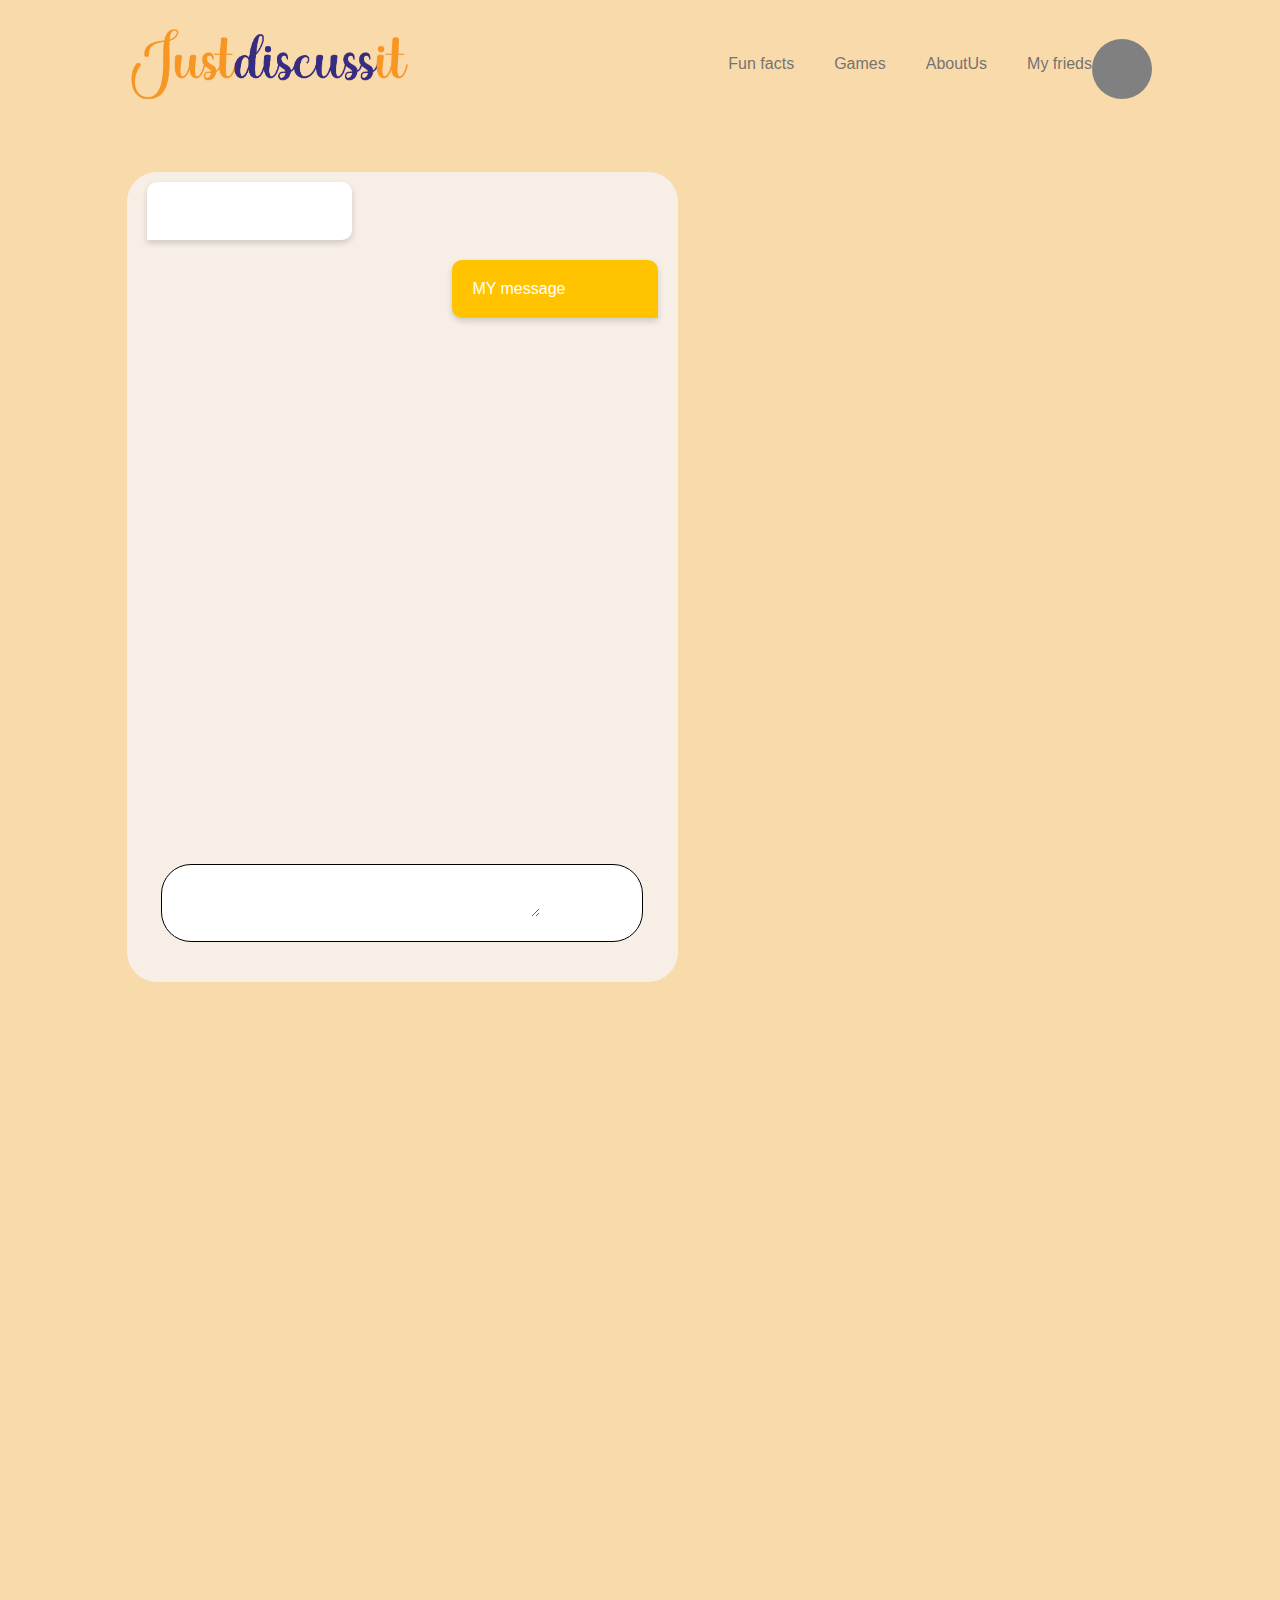
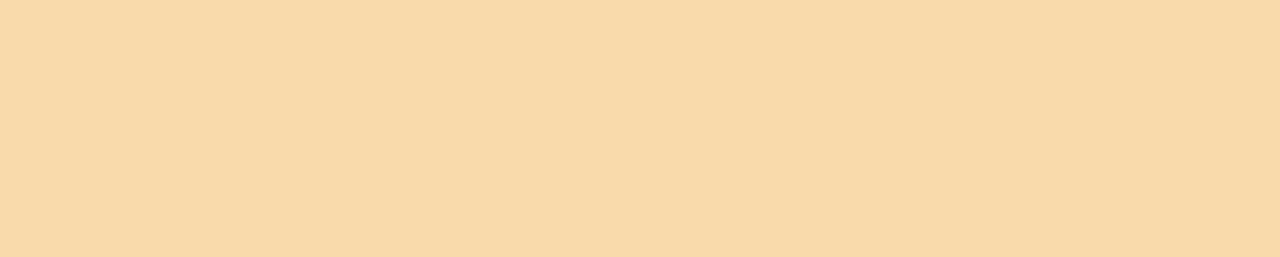
==== chat.html @ 23294984 "some save" ====
<!DOCTYPE html>
<html lang="en">

<head>
    <meta charset="UTF-8">
    <meta http-equiv="X-UA-Compatible" content="IE=edge">
    <meta name="viewport" content="width=device-width, initial-scale=1.0">
    <title>Document</title>
    <link rel="stylesheet" href="https://cdn.jsdelivr.net/npm/bootstrap-icons@1.9.1/font/bootstrap-icons.css">
    <link rel="stylesheet" href="./style.css">
    
    <link rel="stylesheet" href="./chat.css">
</head>

<body>
    <header id="main-header">
        <div class="wrapper header-container">
          <div class="nav-container">
            <div class="logo">
              <img src="images/logo justdiscussit.png" alt="justdiscussit.png">
            </div>
            <nav>
              <a href="#">Fun facts</a>
              <a href="#">Games</a>
              <a href="#">AboutUs</a>
              <a href="#">My frieds</a>
            </nav>
            <div class="image-holder">
              <div>
                <label for="avatar" class="custom-file-upload-profile">
                <!-- <input class="file-uploder" id="avatar"  onchange="onFileSelected(event)" type="file"/> -->
                </label>
              </div>
            </div>
          </div>
        </div>
      </header>
    <div class="all-wrapper">
        <div class="friends-wrapper">
            <div class="friend-wrapper"><img
                    src="https://i.pinimg.com/originals/06/4b/d3/064bd3965305214543b15be749ad63b8.png" alt=""></div>
            <div class="friend-wrapper"><img
                    src="https://i.pinimg.com/originals/06/4b/d3/064bd3965305214543b15be749ad63b8.png" alt=""></div>

            <div class="friend-wrapper"><img
                    src="https://i.pinimg.com/originals/06/4b/d3/064bd3965305214543b15be749ad63b8.png" alt=""></div>
        </div>
        <div class="chat">
            <div class="chat-messages">
                <div class="message">NOT my message</div>
                <div class="message my">MY message</div>

            </div>
            <div class="chat-controls">
                <textarea  rows="1" id='chat-input' class="message-input"></textarea> 
                <button id="send-message-button">
                    <i class="bi bi-send"></i>
                </button>
            </div>

        </div>
        <div id="chat-frame"></div>
    </div>

    <div id="chat-frame"></div>
    <script src='https://meet.jit.si/external_api.js'></script>
    <script src="./js/shared.js"></script>
    
    <script src="./chat.js"></script>
</body>

</html>
---- style.css ----
html, body{
  margin: 0;
  padding: 0;
  font-family: 'Roboto', sans-serif;
  background-color: #F9DAAB;
}

a{
  text-decoration: none;
}

.container{
  width: 1024px;
  border-radius: 28px;
}

.secondary-container{
  width: 800px;
  background-color: #ffffff;
  border-radius: 28px;
}

.third-container{
  width: 1400px;
}

.information-holder{
  display: flex;
  justify-content: center;
  margin: 0 auto;
}

.image-holder{
  display: flex;
  flex-direction: column;
  align-items: flex-end;
}

.image-holder label{
  background-size: cover;

}

.text-holder{
  display: flex;
  flex-direction: column;
  width: 35%;
  margin-top: 60px;
  margin-left: 50px;
}

.chat-button-holder{
  width: 15%;
  padding-top: 60px;
}

.chat-button-holder a{
  background-color: #ffc300;
  padding: 20px 60px;
  border-radius: 17px;
  color: black;
  transition: font-weight 0.2s,box-shadow 0.2s;
  box-shadow: 0 0 0 rgba(0, 0, 0, 0.436);
}

.chat-button-holder a:hover{
  font-weight: bold;
  box-shadow: 10px 10px 10px rgba(0, 0, 0, 0.436);
}

.custom-file-upload{
  background-color: grey;
  width: 290px;
  height: 290px;
  margin-top: 30px;
  border-radius: 50%;
  display: flex;
  justify-content: center;
  align-items: center;
}

.custom-file-upload-profile{
  background-color: grey;
  width: 60px;
  height: 60px;
  margin-top: 10px;
  border-radius: 50%;
  display: flex;
  justify-content: center;
  align-items: center;
}

input[type="file"]{
  display: none;
}

.wrapper{
  width: 80%;
  margin: 0 auto;
}

.progress-bar{
  align-self: center;
}

.nav-container{
  display: flex;
  justify-content: space-between;
  align-items: center;
}

nav{
  display: flex;
  justify-content: flex-end;
  align-items: center;
}

nav span{
  display: flex;
  flex-direction: column;
  width: 50px;
  height: 20px;
  background-color: black;
}

nav a{
  color: rgba(109, 109, 109, 0.966);
  font-size: 16px;
  margin-left: 40px;
  transition: ease-in 1ms;
  white-space: nowrap;
  text-overflow: ellipsis;
}

nav a:hover{
  font-weight: bold;
}

#hero-section{
  width: 100%;
  height: 520px;
  background-image: url(./images/hero-image.jpg);
  background-size: 100%;

}

#hero-section h1{
  font-size: 60px;
  color: white;
}



#statistics{
  display: flex;
  justify-content: space-between;
  margin-top: 30px;
}

.analize-box{
  display: flex;
  justify-content: center;
  align-items: center;
  width: 30%;
  height: 120px;
  border-radius: 10px;
  box-shadow: 3px 10px 10px 10px rgba(0, 0, 0, 0.139);
}

.analize-box h2{
  font-size: 45px;
}

#contacts{
  margin-top: 60px;
}

#contacts h2{
  font-size: 45px;
}

.button-sign-up{
  background-color: #2f0289;
  color: white;
  padding: 6px 10px;
  border-radius: 17px;
  font-size: 17px;
}

.button-log-in{
  background-color: #ffc300;
  color: white;
  padding: 6px 10px;
  border-radius: 17px;
  font-size: 17px;
  margin-left: 10px;
}

.login-title h2{
  display: flex;
  justify-content: center;
  margin-top: 80px;
  text-transform: uppercase;
  font-size: 70px;
}

.login-form{
  display: block;
  margin-left: auto;
  margin-right: auto;
  width: 500px;
  height: 500px;
  background-color: rgb(228, 132, 132);
}

#login-error-msg-holder {
  width: 100%;
  height: 100%;
  display: grid;
  justify-items: center;
  align-items: center;
}

#login-error-msg {
  width: 23%;
  text-align: center;
  margin: 0;
  padding: 5px;
  font-size: 12px;
  font-weight: bold;
  color: #8a0000;
  border: 1px solid #8a0000;
  background-color: #e58f8f;
  opacity: 0;
}

#error-msg-second-line {
  display: block;
}

#login-form {
  align-self: flex-start;
  display: grid;
  justify-items: center;
  align-items: center;
}

.login-form-field::placeholder {
  color: #3a3a3a;
}

.login-form-field {
  border: none;
  border-bottom: 1px solid #3a3a3a;
  margin-bottom: 10px;
  border-radius: 3px;
  outline: none;
  padding: 0px 0px 5px 5px;
}

#login-form-submit {
  width: 40%;
  padding: 7px;
  border: none;
  border-radius: 5px;
  color: white;
  font-weight: bold;
  background-color: #3a3a3a;
  cursor: pointer;
  outline: none;
}


/* a new whole nome page */

.desktop-nav { display: flex;}
.mobile-nav {display: none;}

.opened-hamburger-menu{
  display: none;
}


#main-header{
  padding: 20px 0;
}

#hero{
  width: 100%;
  padding-top: 20px;
}

.home{
  width: 80%;
  height: auto;
  margin: 0 auto;
  background-color: #F7EFE5;
  border-radius: 40px;
}

.logo img{
  width: 50%;
}

.sign-in-button{
  color: white;
  background-color: #0077FF;
  border-radius: 10px;
  padding: 10px;
  font-size: 20px;
}

.hero-holder{
  display: flex;
  padding: 60px;
}

.title{
  width: 50%;
}

.title h1{
  display: flex;
  flex-direction: column;
  width: 33%; 
  line-height: 60px;
}

.title h1 span{
  font-size: 50px;
}

.title p{
  font-weight: bold;
  font-size: 22px;
}

.join-us-button{
  display: block;
  justify-content: center;
  align-items: center;
  width: fit-content;
  margin-top: 40px;
  color: rgb(0, 0, 0);
  font-weight: bold;
  background-color: #FFC300;
  border-radius: 12px;
  padding: 15px 60px;
  font-size: 15px
}

.attributes-section{
  background-color: #2F0289;
}

.image-hero-holder{
  width: 60%;
  justify-content: flex-end;
}

.image-hero-holder img{
  width:100%;
}

.attributes{
  display: flex;
  justify-content: space-between;
}

.attribute{
  width: 28%;
  background-color: white;
  border-radius: 30px;
}

.attribute-image img{
  width:100%;
  height: auto;
}

#attributes-section{
  background-color: #2F0289;
  padding-top: 50px;
}

.footer{
  display: flex;
  justify-content: flex-start;
  align-items: center;
}

.footer h2{
  font-family: 'Qwitcher Grypen', cursive;
  font-size: 60px;
  color: white;
}

i{
  color: white;
  margin-left: 20px;
}

.profile-title{
  display: flex;
  justify-content: center;
}

.add-button-holder{
  width: 100%;
  height: 100%;
  position: absolute;
  top: 0;
  left: 0;
}

.button-submit{
  font-size: 30px;
  background-color: #FFC300;
  padding: 20px;
  border-radius: 20px;
  color: white;
}

.call-button{
  background-color: greenyellow;
  color: black;
  padding: 20px;
  border-radius: 20px;
  font-size: 20px;
}

.chat-button{
  background-color: rgb(235, 253, 69);
  color: black;
  padding: 20px;
  border-radius: 20px;
  font-size: 20px;
}

.profile-box{
  display: flex;
  border: 2px solid black;
}

.profile-picture{
  width: 30%;
}

.profile-picture img{
  margin: 0 auto;
  width: 80%;
  height: auto;
}

.profile-description{
  width: 60%;
}

#features{
  margin-top: 60px;
  padding: 50px  0;
  background-color: #F4C986;
}

.features-holder{
  margin: 0 auto;
  display: flex;
  justify-content: space-around;
}

.features-holder img{
  width: 50%;
  margin: 0 auto;
}

.feature{
  width: 25%;
}

.feature p{
  font-weight: bold;
}

.feature-photo{
  display: flex;
  justify-content: center;
}

.feature-text p{
  display: flex;
  justify-content: center;
}

.steps-holder{
  margin: 60px auto;
  padding: 60px;
  background-color: #F7EFE5;
}

.steps-title{
  display: flex;
  justify-content: center;
}

.steps-title h2{
  font-size: 60px;
}

.steps-information{
  display: flex;
  justify-content: space-around;
}

.step-information{
  display: flex;
  align-items: center;
  justify-content: space-evenly;
  gap:100px;
}

.specific{
  gap: 40px;
}
.main-step-text{
  width: 80%;
}
html{
  counter-reset: regSteps;
}
.main-step-text p::before{
  counter-increment: regSteps;
  content: counter(regSteps);
  margin-right: 20px;
  font-size: 50px;
}
.step-icon{
  width: 20%;
}

.step-icon img{
  width: 60px;
  height: 60px;
}

.step-icon-logo img{
  width: 120px;
  height: 30px;
}

.main-step-text{
  margin: 0;
}

.join-button{
  display: flex;
  justify-content: center;
  align-items: center;
}

footer{
  width: 100%;
  background-color:#2f0289;
  padding: 40px 0;
}

.container-secondary{
  width: 1000px;
  margin: 0 auto;
  padding-top: 50px;
}

.footer-logo-holder img{
  width: 20%;
}

.footer-text-holder{
  display: flex;
}

.message{
  padding: 20px;
  width: 50%;
  color: white;
}

.contacts{
  width: 50%;
  text-align: right;
}

.contacts p{
  margin: 0;
  color: white;
}

#join-us{
  background-color: #F4C986;
  padding: 50px 0;
}

.join-us-section{
  margin: 0 auto;
}

.join-text-holder{
  display: flex;
  flex-direction: column;
  align-items: center;
}

.join-image-holder{
  display: flex;
  justify-content: center;
  width: 50%;
  margin: 0 auto;
}

.join-image-holder img{
  width: 80%;
}

.blue-button{
  background-color: #2F0289;
  color: white;
}

.opened-hamburger-menu.opened{
  display: initial;
  padding: 10px 10px;
  flex-direction: column;
  width: 500px;
  max-width: 100%;
  height: fit-content;
  background-color: #2F0289;
  z-index: 1000;
}

.link{
  padding: 20px 10px;
}

.link a{
  color: white;
}

.hammenu{
  color: black;
  transform: scale(5);
}

@media only screen and (max-width: 600px){

  .title{
    width: 100%;
  }

  .image-hero-holder{
    display: none;
  }

  .hero-holder{
    padding: 60px 30px;
  }

  .container{
    width: auto;
  }

  .features-holder{
    flex-direction: column;
  }

  .feature{
    width: 100%;
  }

  .features-holder img{
    width: 100px;
  }

  nav{
    display: none;
  } 

  .steps-information{
    width: 100%;
  }

  .step-information{
    flex-direction: column;
    width: 100%;
    gap: 0;
  }

  .main-step-text{
    order: 1;
  }

  .main-step-text p{
    text-align: center;
  }

  .main-step-text p::before{
    content: "";
    margin-right: 0;
    font-size: 0;
  }
/* 
  .steps-information{
    margin-bottom: 20px;
  } */

  .steps-information:not(:last-child) {
    margin-bottom: 20px;
  }

  .join-text-holder h2{
    margin: 0;
  }

  .join-text-holder p{
    width: 50%;
    text-align: center;
  }

  .footer-text-holder{
    flex-direction: column;
    margin-bottom: 30px;
  }

  .contacts{
    text-align: left;
    margin-left: 20px;
  }

  .footer-logo-holder{
    margin-left: 20px;
  }

  .container-secondary{
    width: auto;
  }

  .footer-logo-holder img{
    width: 50%;
  }

  .footer-text-holder .message{
    width: auto;
  }

  .desktop-nav {
    display: none;
  }

  .mobile-nav {
    display: block;
  }

  .nav-container{
    position: relative;
    width: 100%;
  }

  .opened-hamburger-menu{
    position: absolute;
    top: 60px;
    width: 100%;
  }


}
---- chat.css ----
html,
body {
    overflow-x: hidden;
    background-color: #f9daab;
}

.all-wrapper {
    display: flex;

    height: 100vh;
    padding-left: 20px;
    padding-right: 20px;
    gap: 2em;
    padding-bottom: 20px;
    align-items: center;
}

.friends-wrapper {
    flex: 1;

    display: flex;
    justify-content: end;
    flex-direction: column;
    height: 100vh;
    padding: 0 10px;
    padding-bottom: 40px;
    box-sizing: border-box;
    overflow-y: auto;


}

.friends-wrapper img {
    width: 100%;
    height: auto;
    border-radius: 50%;
}

.chat {
    flex: 10;
    height: 90vh;
    position: relative;
    background-color: #f7efe5;
    border-radius: 30px;
    display: flex;
    flex-direction: column;
    align-items: center;
}

.chat-messages {
    display: flex;
    flex-direction: column;
}

#chat-frame {
    flex: 10;

}

.chat-controls {
    position: absolute;
    bottom: 40px;
    width: 80%;
    margin: 0 auto;
    display: flex;
    justify-content: center;
    background-color: white;
    border-radius: 30px;
    padding: 20px;
    align-items: center;
    border: 1px solid black;
}

.chat-controls #chat-input {
    flex: 1;
    border: none;
    font-size: 20px;
    z-index: 3;
}
.chat-controls button{
    overflow: visible;
    display: block;
    align-self: flex-end;
    right: 0;
    position: relative;
    font-size: 30px;
    margin-right: 20px;
    outline: none;
    border: none;
    background-color:white ;
}
.chat-messages{
    width: 100%;
   
    
}
.message{
    padding: 20px;
    width: 30%;
    height: auto;
    background: #FFF;
    margin: 10px 20px;
    box-shadow: 0 3px 6px 0 rgba(0, 0, 0, 0.16);
    border-radius: 10px;
}
.message:not(.my){
    border-bottom-left-radius: 0;
}
.chat-messages .message.my{
   background-color: #ffc300;
  
    border-bottom-right-radius: 0;
    align-self: flex-end;
}
#chat-frame{
    height: 90vh;
}
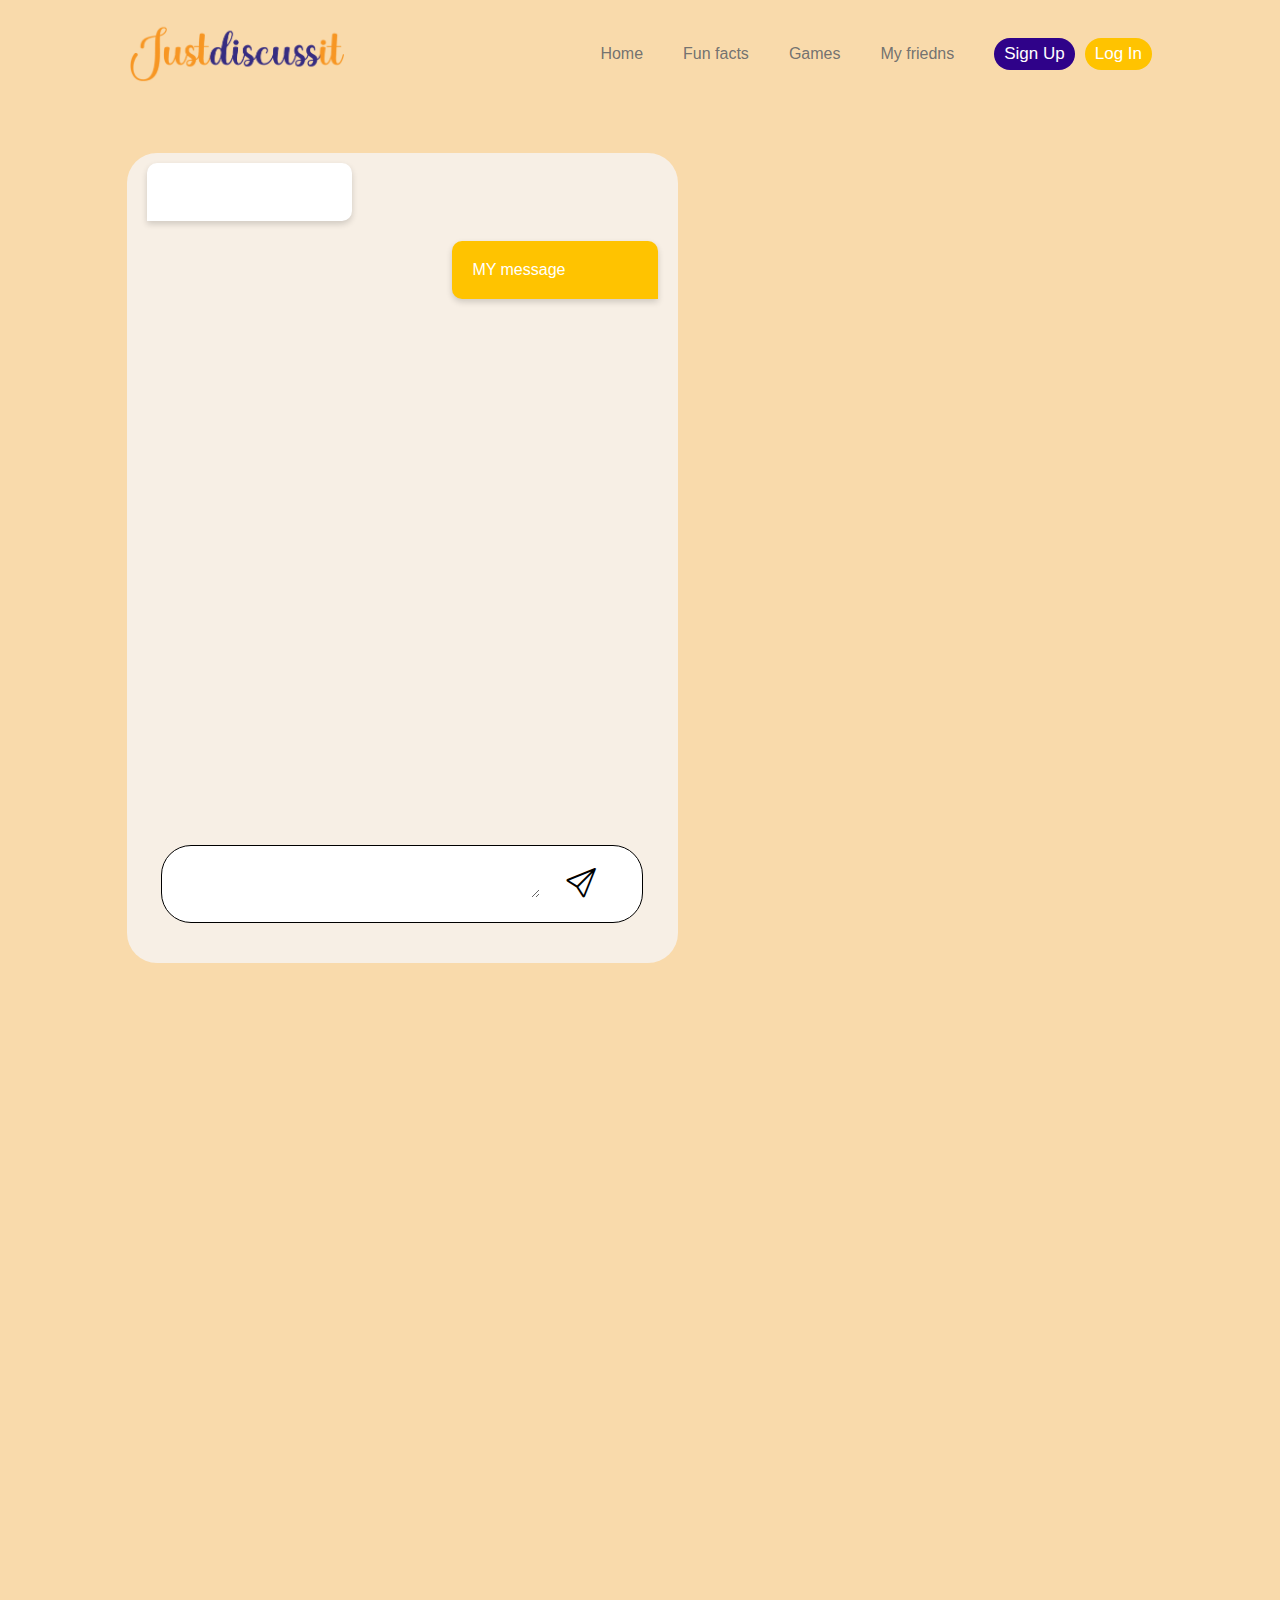
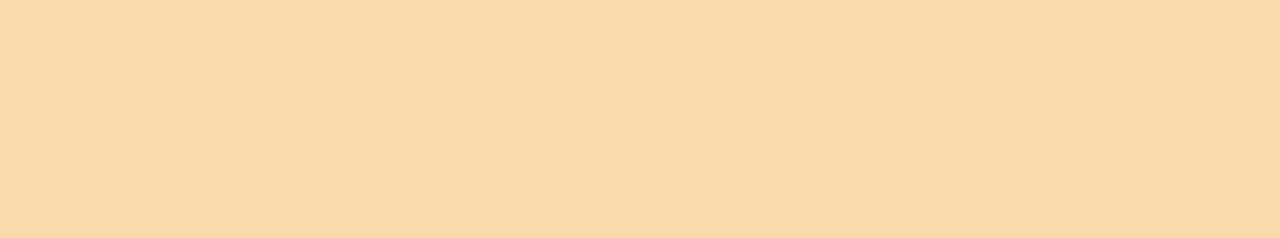
==== commit aeb42cd8: "c" ====
--- a/chat.html
+++ b/chat.html
@@ -19,17 +19,42 @@
             <div class="logo">
               <img src="images/logo justdiscussit.png" alt="justdiscussit.png">
             </div>
-            <nav>
-              <a href="#">Fun facts</a>
-              <a href="#">Games</a>
-              <a href="#">AboutUs</a>
-              <a href="#">My frieds</a>
+            <nav class="desktop-nav">
+              <a href="index2.html">Home</a>
+              <a href="videos.html">Fun facts</a>
+              <a href="games.html">Games</a>
+              <a href="find-friends.html">My friedns</a>
+              <a class="button-sign-up" href="sign-up.html">Sign Up</a>
+              <a class="button-log-in" href="login-form.html">Log In</a>
             </nav>
-            <div class="image-holder">
-              <div>
-                <label for="avatar" class="custom-file-upload-profile">
-                <!-- <input class="file-uploder" id="avatar"  onchange="onFileSelected(event)" type="file"/> -->
-                </label>
+            <nav class="mobile-nav"> 
+              <i class="bi bi-list hammenu" onclick="(() => document.querySelector('.opened-hamburger-menu').classList.toggle('opened'))()"></i>
+            </nav>
+            <div class="opened-hamburger-menu">
+              <div class="image-holder">
+                <div>
+                  <label for="avatar" class="custom-file-upload-profile">
+                    <input class="file-uploder" id="avatar"  onchange="onFileSelected(event)" type="file"/>
+                  </label>
+                </div>
+              </div>
+              <div class="link">
+                <a href="index2.html">Home</a>
+              </div>
+              <div class="link">
+                <a href="videos.html">Fun facts</a>
+              </div>
+              <div class="link">
+                <a href="games.html">Games</a>
+              </div>
+              <div class="link">
+                <a href="find-friends.html">My friends</a>
+              </div>
+              <div class="link yellow">
+                <a href="sign-up.html">Sign Up</a>
+              </div>
+              <div class="link yellow">
+                <a href="login-form.html">Log in</a>
               </div>
             </div>
           </div>
--- a/chat.css
+++ b/chat.css
@@ -14,6 +14,16 @@
     padding-bottom: 20px;
     align-items: center;
 }
+
+@media screen and (max-width:800px) {
+    .all-wrapper {
+        flex-direction: column;
+    }
+    .all-wrapper >*{
+        height: 100vh;
+    }
+}
+
 
 .friends-wrapper {
     flex: 1;
@@ -77,7 +87,12 @@
     font-size: 20px;
     z-index: 3;
 }
-.chat-controls button{
+
+.chat-controls i {
+    color: black
+}
+
+.chat-controls button {
     overflow: visible;
     display: block;
     align-self: flex-end;
@@ -87,14 +102,16 @@
     margin-right: 20px;
     outline: none;
     border: none;
-    background-color:white ;
+    background-color: white;
 }
-.chat-messages{
+
+.chat-messages {
     width: 100%;
-   
-    
+
+
 }
-.message{
+
+.message {
     padding: 20px;
     width: 30%;
     height: auto;
@@ -103,15 +120,20 @@
     box-shadow: 0 3px 6px 0 rgba(0, 0, 0, 0.16);
     border-radius: 10px;
 }
-.message:not(.my){
+
+.message:not(.my) {
     border-bottom-left-radius: 0;
 }
-.chat-messages .message.my{
-   background-color: #ffc300;
-  
+
+.chat-messages .message.my {
+    background-color: #ffc300;
+
     border-bottom-right-radius: 0;
     align-self: flex-end;
 }
-#chat-frame{
+
+#chat-frame {
     height: 90vh;
-}
+    z-index: 30;
+    position: relative;
+}